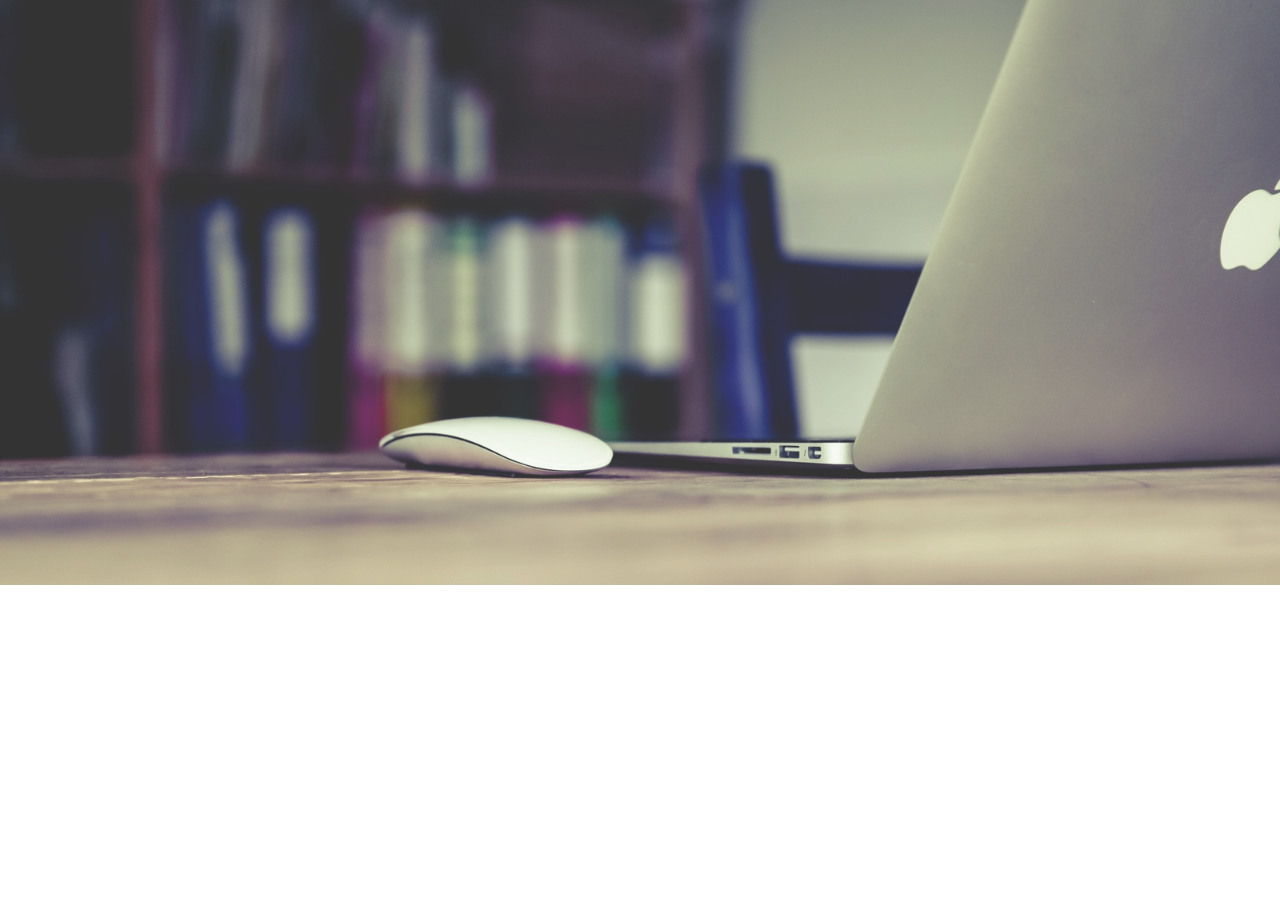
==== CSS/Starting with Resume Project/Navigation/index.html @ 1a10de18 "Adding Header Background Image" ====
<!DOCTYPE html>
<html lang="en">
<head>
    <meta charset="UTF-8">
    <meta name="viewport" content="width=device-width, initial-scale=1.0">
    <link rel="stylesheet" href="style.css">
    <title>Starting with Resume Project</title>
</head>
<body>
    <header id="body-header">
        
    </header>
    
    <main>
        <section id ="about">

        </section>

        <section id ="skills">

        </section>

        <section id ="experience">

        </section>

        <section id ="education">

        </section>

        <section id ="portfolio">

        </section>

        <section id ="contact">

        </section>
    </main>
</body>
</html>
---- CSS/Starting with Resume Project/Navigation/style.css ----
body{
    margin: 0px;
}
#body-header{
    height: 65vh;
    opacity: 0.8;
    background-image: url(Image/macbook_mouse.jpg);
    background-position: center;
    background-size: cover;
    background-attachment: fixed;
    
}
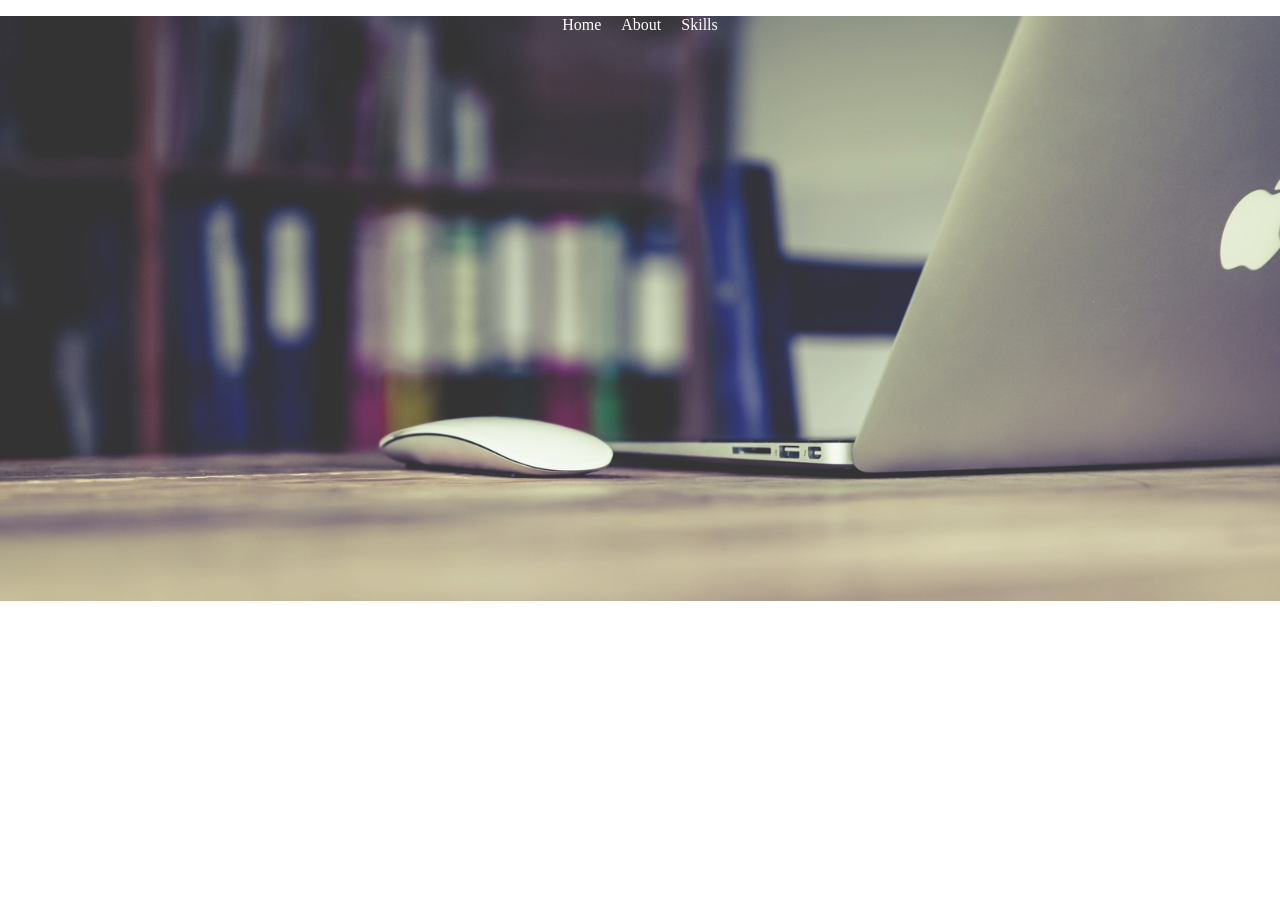
==== commit ec50fa05: "Navigations" ====
--- a/CSS/Starting with Resume Project/Navigation/index.html
+++ b/CSS/Starting with Resume Project/Navigation/index.html
@@ -8,6 +8,19 @@
 </head>
 <body>
     <header id="body-header">
+        <nav>
+            <ul class="horizontal-list text-center">
+                <li>
+                    <a href="#">Home</a>
+                </li>
+                <li>
+                    <a href="#about">About</a>
+                </li>
+                <li>
+                    <a href="#skills">Skills</a>
+                </li>
+            </ul>
+        </nav>
         
     </header>
     
--- a/CSS/Starting with Resume Project/Navigation/style.css
+++ b/CSS/Starting with Resume Project/Navigation/style.css
@@ -1,6 +1,9 @@
 body{
     margin: 0px;
 }
+
+/* Body Header */
+
 #body-header{
     height: 65vh;
     opacity: 0.8;
@@ -9,4 +12,31 @@
     background-size: cover;
     background-attachment: fixed;
     
+}
+
+/* Horizontal Lists */
+
+.horizontal-list{
+    list-style: none;
+    padding-left: 0px;
+}
+
+.horizontal-list li{
+    display: inline-block;
+    margin: 0px 8px 0px 8px;
+}
+
+.horizontal-list li a{
+    color: white;
+    text-decoration: none;
+    transition: color 0.5s, border-bottom 4s;
+}
+
+.horizontal-list li a:hover{
+    color: lightgray;
+    border-bottom: 1px solid;
+    /* text-decoration: none; */
+}
+.text-center{
+    text-align: center;
 }
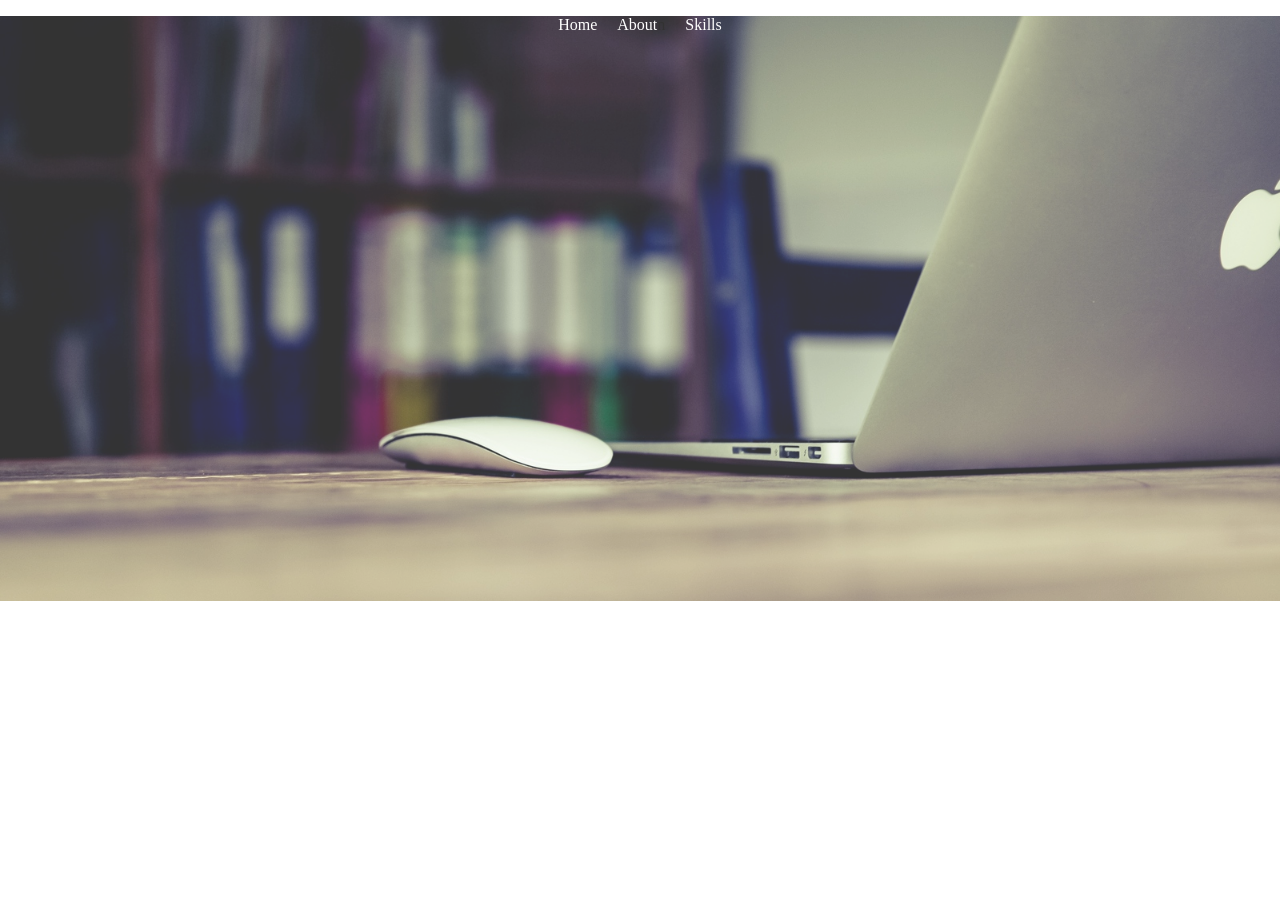
==== commit e1e2c9cd: "DataTypes" ====
--- a/CSS/Starting with Resume Project/Navigation/index.html
+++ b/CSS/Starting with Resume Project/Navigation/index.html
@@ -14,7 +14,7 @@
                     <a href="#">Home</a>
                 </li>
                 <li>
-                    <a href="#about">About</a>
+                    <a href="#about">About</a>n
                 </li>
                 <li>
                     <a href="#skills">Skills</a>
@@ -50,4 +50,5 @@
         </section>
     </main>
 </body>
-</html>+</html>
+
--- a/CSS/Starting with Resume Project/Navigation/style.css
+++ b/CSS/Starting with Resume Project/Navigation/style.css
@@ -39,4 +39,4 @@
 }
 .text-center{
     text-align: center;
-}+}
